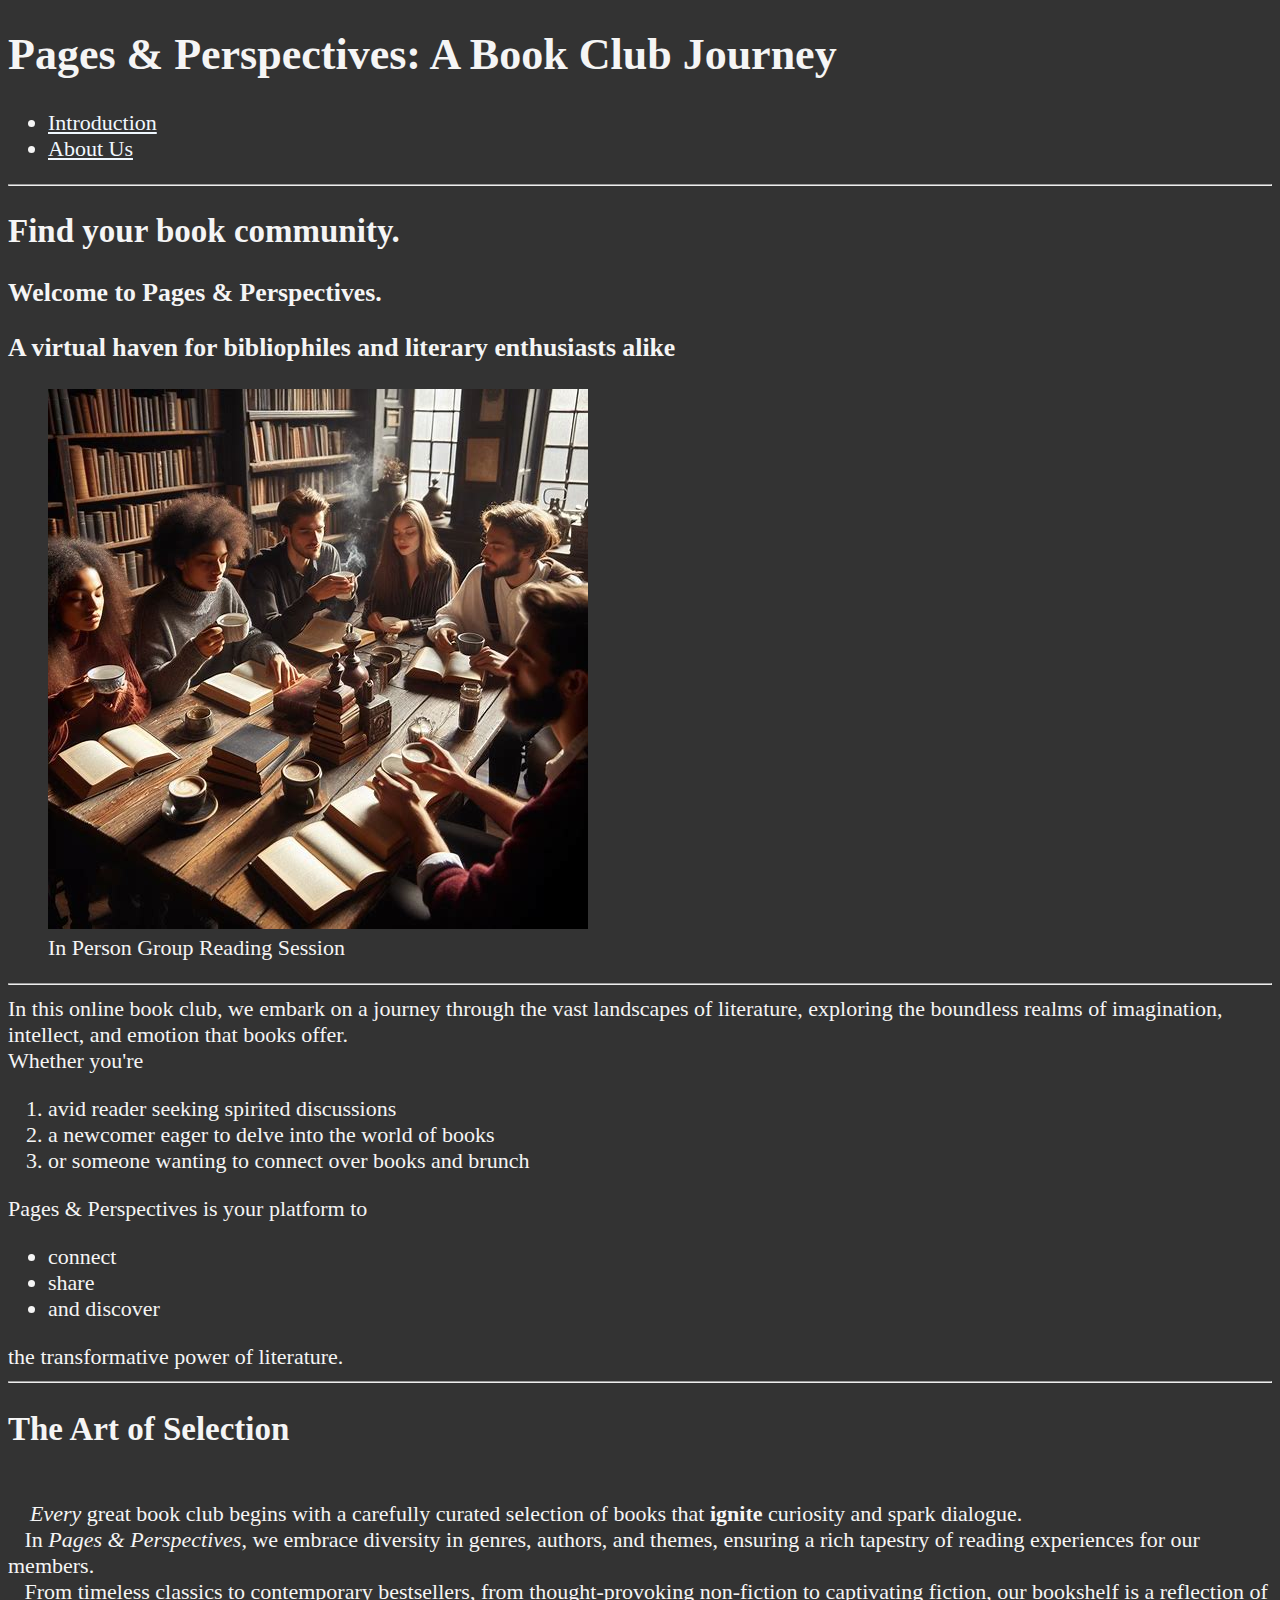
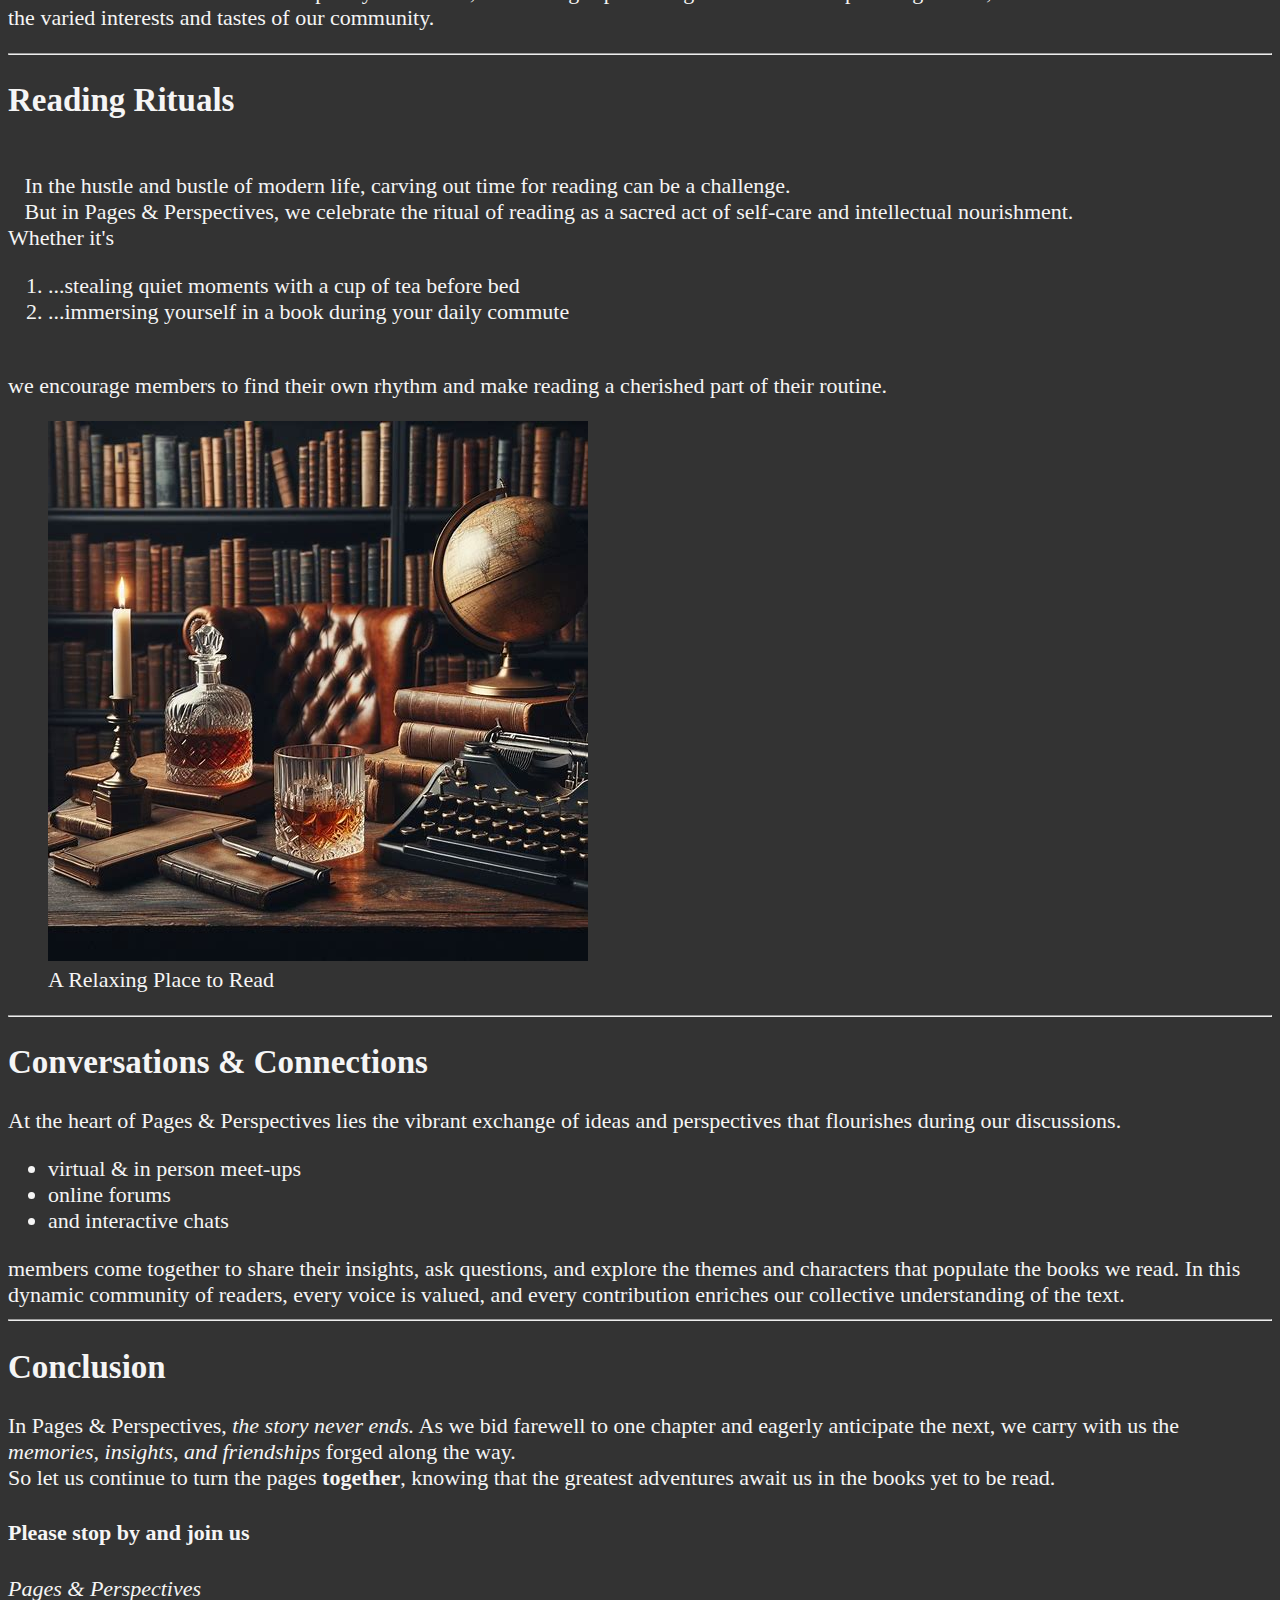
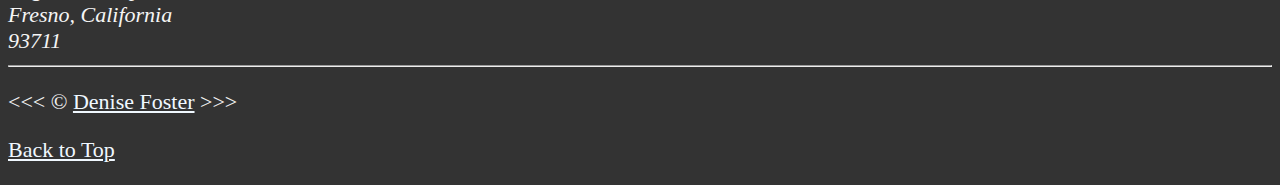
==== w4/index.html @ 837f80d8 "w4 setup done" ====
<!DOCTYPE html>
<html lang="en">

<head>
    <meta charset="UTF-8">
    <meta name="author" content="Denise Foster">
    <meta name="description" content="This page contains all the things I am learning how to create as I learn HTML.">
<title>Week 4 CSS Group Work</title>
<link rel="icon" href="favicon.png" type="image/x-icon">
<link rel="stylesheet" href="main.css" type="text/css">

</head>

<body>
    <header>
    <h1>Pages & Perspectives: A Book Club Journey</h1>

        <ul>
            <li>
                <a href="#bookclub">Introduction</a>
            </li>
            <li>
                <a href="#aboutbookclub">About Us</a>
            </li>
        </ul>
    
    </header>

<hr>
<main>
    <article id="bookclub">
    
    <h2>Find your book community.</h2>

    <section>

    <h3>Welcome to Pages & Perspectives.</h3>
    <h3>A virtual haven for bibliophiles and literary enthusiasts alike</h3>

    <figure>
        <img src="../img/bookclub.jpeg" alt="Group Reading Session" title="Enjoying Group Reading Session"
            width="540" height="540" loading="lazy">
            <figcaption>
                In Person Group Reading Session
            </figcaption>
    </figure>

    <hr>

    In this online book club, we embark on a journey through the vast landscapes of literature, exploring the boundless realms of imagination, intellect, and emotion that books offer.
       <br> Whether you're <br>
       <ol>
       <li> avid reader seeking spirited discussions</li>
        <li>a newcomer eager to delve into the world of books</li> 
        <li>or someone wanting to connect over books and brunch</li>
    </ol>
        Pages & Perspectives is your platform to 
        <ul>
            <li>connect</li>
            <li>share</li>
            <li>and discover</li>
            </ul>
            the transformative power of literature.
        
    </section>
</article>

    <hr>

<section id="aboutbookclub">

    <h2>The Art of Selection</h2>
    <p>
        <br>&nbsp;&nbsp;&nbsp; <em>Every</em> great book club begins with a carefully curated selection of books that <strong>ignite</strong> curiosity and spark dialogue. 
        <br>&nbsp;&nbsp;&nbsp;In <em>Pages & Perspectives</em>, we embrace diversity in genres, authors, and themes, ensuring a rich tapestry of reading experiences for our members.
        <br>&nbsp;&nbsp;&nbsp;From timeless classics to contemporary bestsellers, from thought-provoking non-fiction to captivating fiction, our bookshelf is a reflection of the varied interests and tastes of our community.</p>

        <!-- TODO: Add more info -->
        <hr>

    <h2>Reading Rituals</h2>

        <br>&nbsp;&nbsp;&nbsp;In the hustle and bustle of modern life, carving out time for reading can be a challenge.
        <br>&nbsp;&nbsp;&nbsp;But in Pages & Perspectives, we celebrate the ritual of reading as a sacred act of self-care and intellectual nourishment.
        <br>Whether it's
        <ol>
        <li>...stealing quiet moments with a cup of tea before bed </li>
        <li>...immersing yourself in a book during your daily commute</li>
        </ol>
        <br>we encourage members to find their own rhythm and make reading a cherished part of their routine.

        <figure>
            <img src="../img/darklibrary.jpeg" alt="Relaxing Reading" title="A nice quiet place to read."
                width="540" height="540" loading="lazy">
            <figcaption>
                A Relaxing Place to Read
            </figcaption>
        </figure>

        <hr>

    <h2>Conversations & Connections</h2>
        At the heart of Pages & Perspectives lies the vibrant exchange of ideas and perspectives that flourishes during our discussions.
            <br>
            <ul>
                <li> virtual & in person meet-ups</li> 
                <li>online forums</li>
                <li>and interactive chats</li> 
            </ul>
            members come together to share their insights, ask questions, and explore the themes and characters that populate the books we read. In this dynamic community of readers, every voice is valued, and every contribution enriches our collective understanding of the text.

            <hr>
            
            <h2>Conclusion</h2>
            <p>In Pages & Perspectives, <em>the story never ends.</em> As we bid farewell to one chapter and eagerly anticipate the next, we carry with us the <em>memories, insights, and friendships </em> forged along the way.
                <br>So let us continue to turn the pages <strong>together</strong>, knowing that the greatest adventures await us in the books yet to be read.</p>

</section>
<section>
<h4>Please stop by and join us</h4>
<address>
    Pages & Perspectives <br>
    Fresno, California <br>
    93711
</address>
</section>
</main>
<hr>
<footer>
    <p>
        &lt;&lt;&lt; &copy; <a href="about.html">Denise Foster</a> &gt;&gt;&gt;
    </p>
<p>
    <a href="#">Back to Top</a>
</p>
</footer>
</body>

</html>
---- w4/main.css ----
html {font-size: 22px
}

body {
    background-color: #333;
    color: whitesmoke;
}

a {
    color: aliceblue;

}

a:visited {
    color: lightgray;
}

a:hover, a:active {
    color: #eee;
}
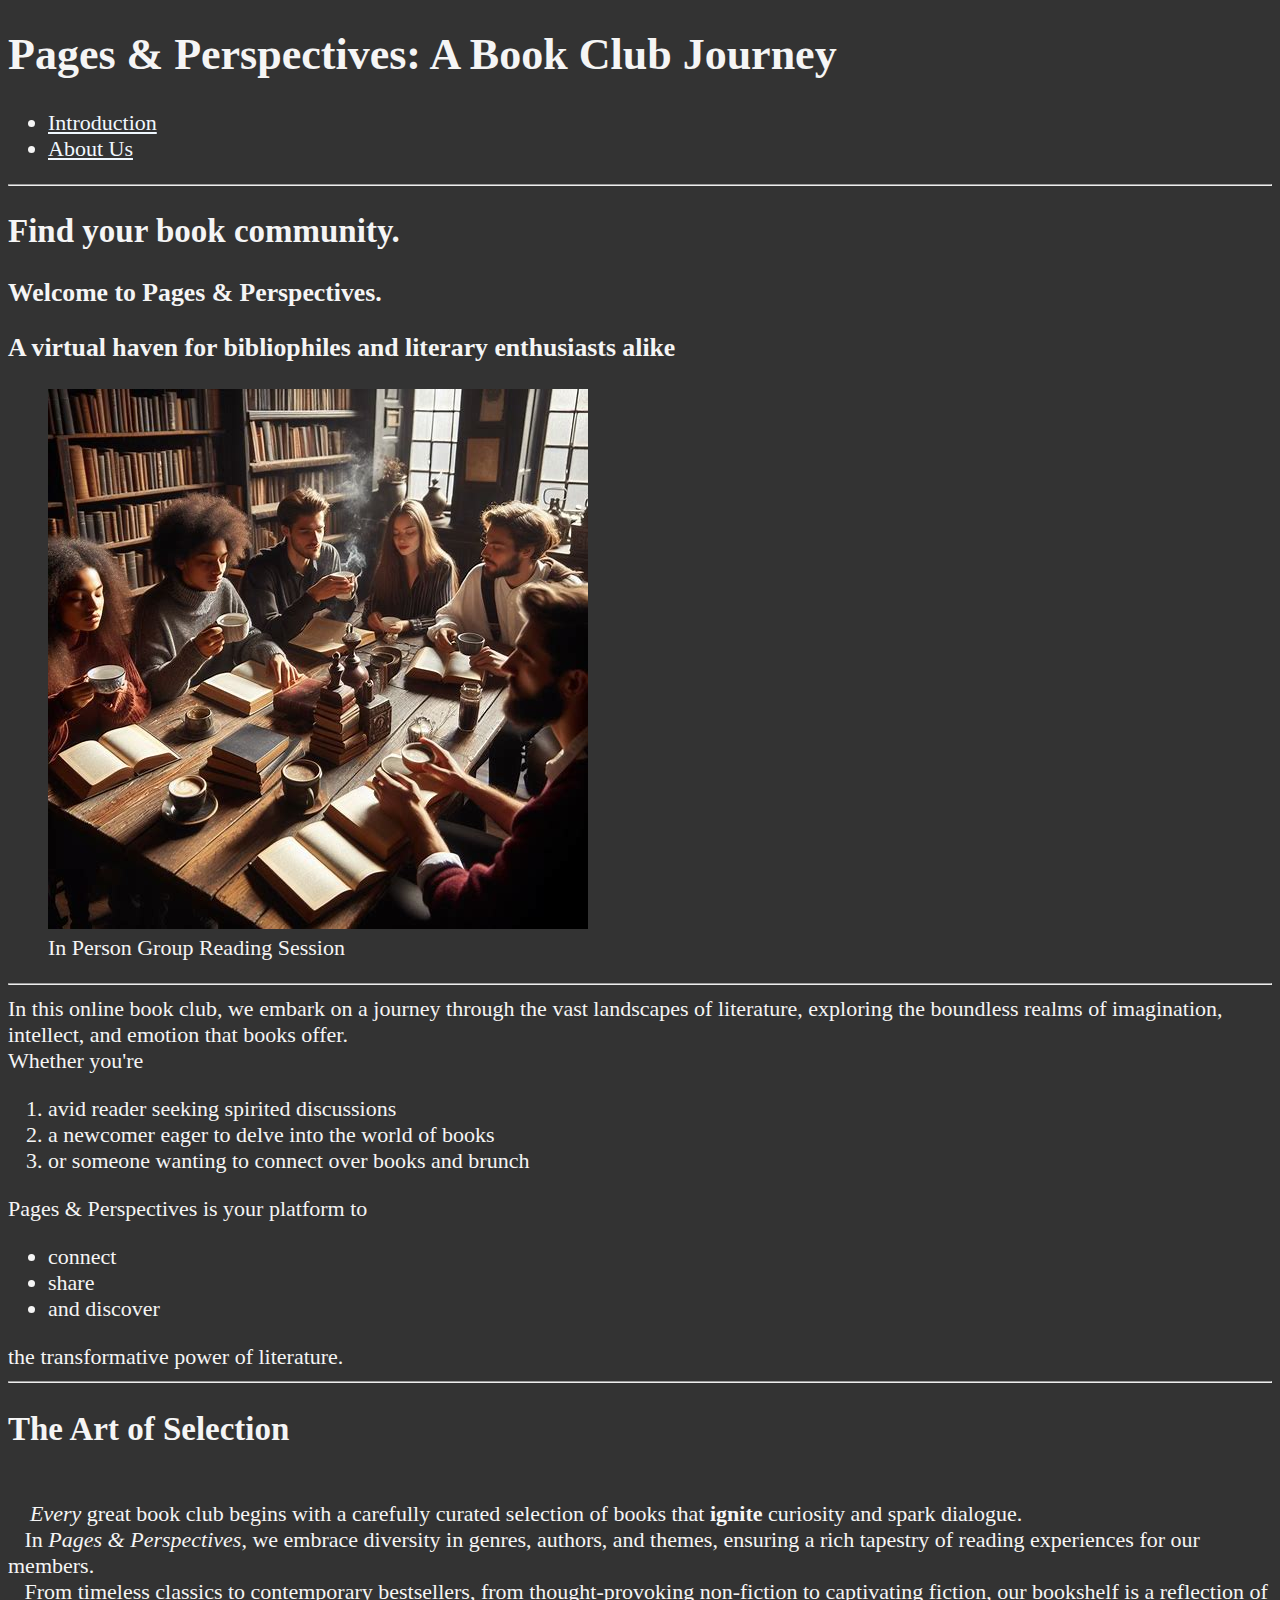
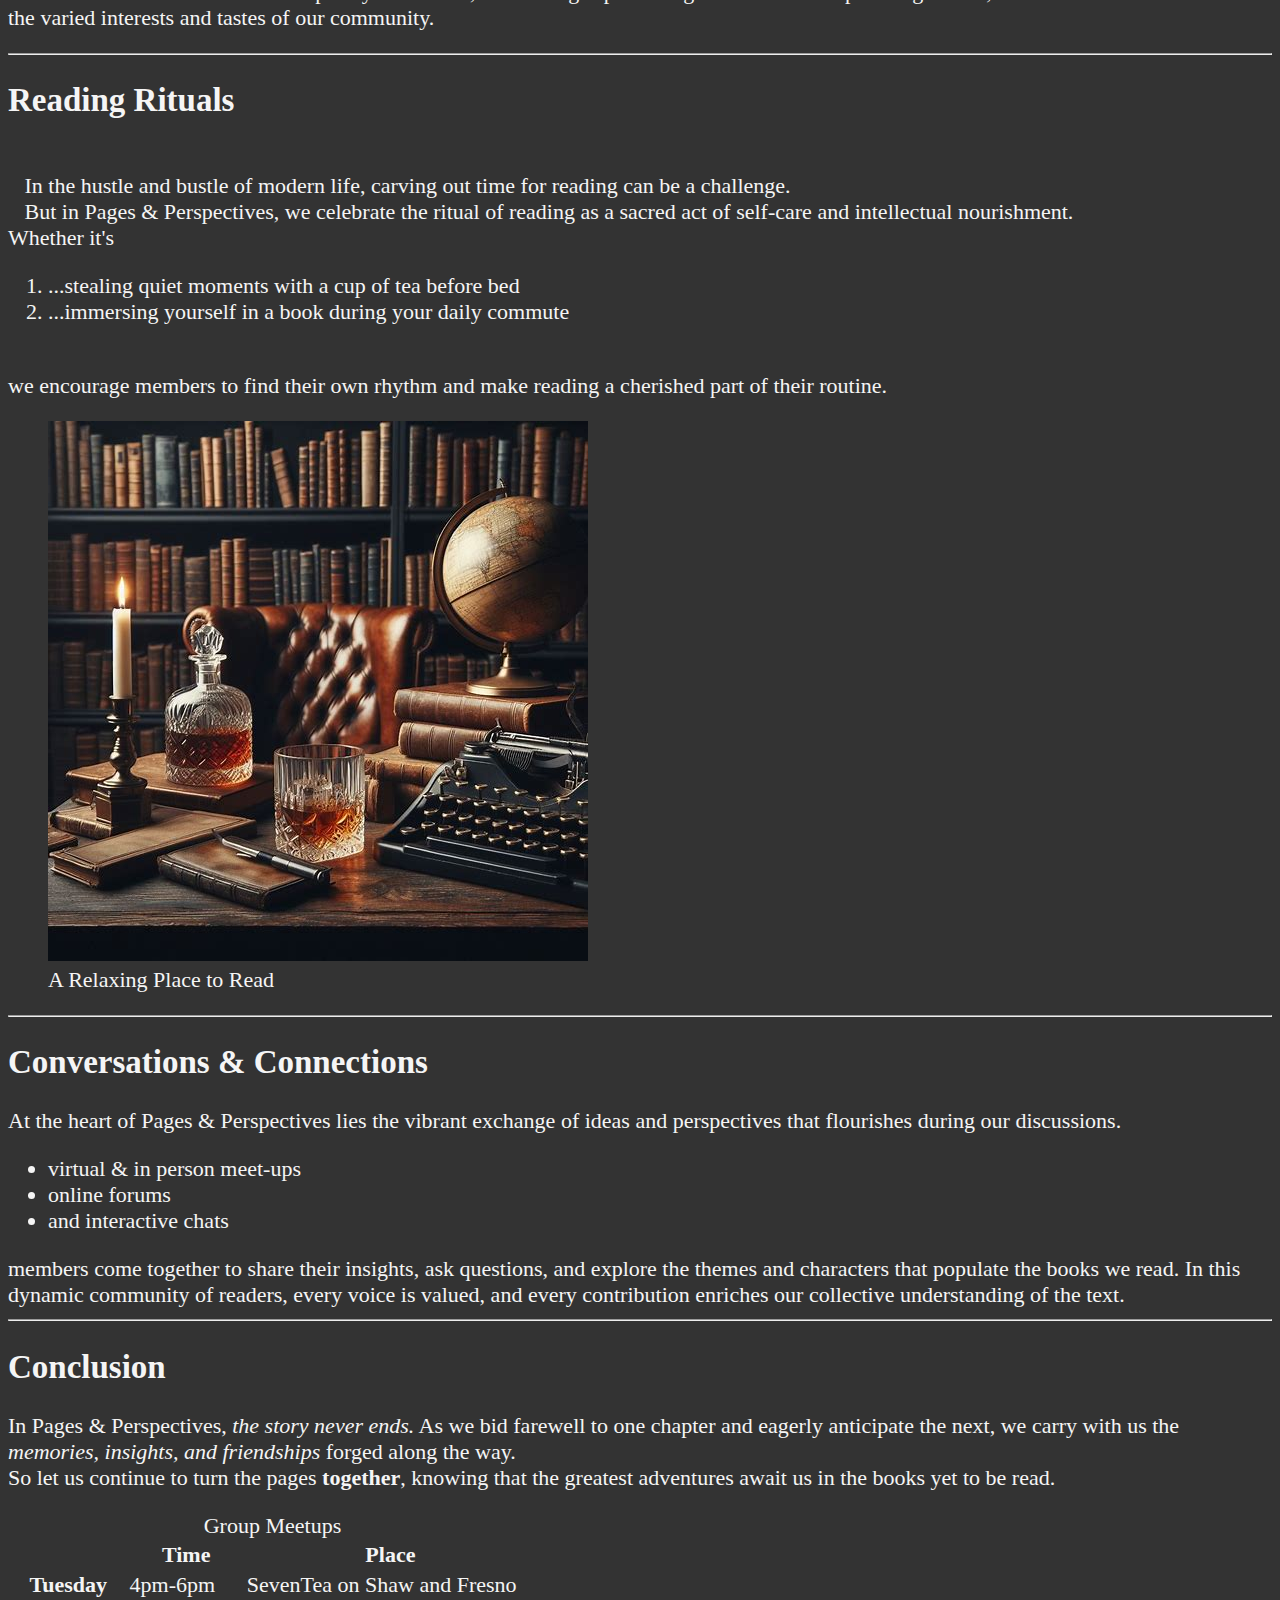
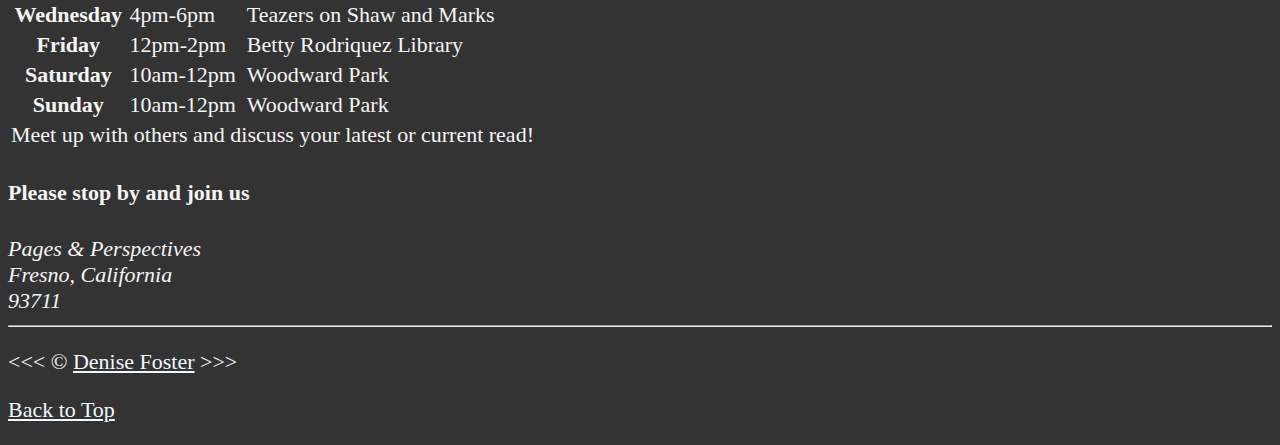
==== commit 6c95467b: "tables and forms" ====
--- a/w4/index.html
+++ b/w4/index.html
@@ -115,6 +115,59 @@
             <p>In Pages & Perspectives, <em>the story never ends.</em> As we bid farewell to one chapter and eagerly anticipate the next, we carry with us the <em>memories, insights, and friendships </em> forged along the way.
                 <br>So let us continue to turn the pages <strong>together</strong>, knowing that the greatest adventures await us in the books yet to be read.</p>
 
+                <table>
+                    <caption>Group Meetups</caption>
+                    <thead>
+                    <tr>
+                        <th>&nbsp;</th>
+                        <th scope="col">Time</th>
+                        <th scope="col">Place</th>
+                    </tr>
+                    </thead>
+                    <tbody>
+                    <tr>
+                        <th scope="row">Tuesday</th>
+                        <td>
+                            <time datetime="08:00">4pm</time>-<time datetime="11:00">6pm</time>
+                        </td>
+                        <td>SevenTea on Shaw and Fresno</td>
+                    </tr>
+                    <tr>
+                        <th scope="row">Wednesday</th>
+                        <td>
+                            <time datetime="11:00">4pm</time>-<time datetime="12:00">6pm</time>
+                        </td>
+                        <td>Teazers on Shaw and Marks</td>
+                    </tr>
+                    <tr>
+                        <th scope="row">Friday</th>
+                        <td>
+                            <time datetime="12:00">12pm</time>-<time datetime="17:00">2pm</time>
+                        </td>
+                        <td>Betty Rodriquez Library</td>
+                    </tr>
+                    <tr>
+                        <th scope="row">Saturday</th>
+                        <td>
+                            <time datetime="12:00">10am</time>-<time datetime="17:00">12pm</time>
+                        </td>
+                        <td>Woodward Park</td>
+                    </tr>
+                    <tr>
+                        <th scope="row">Sunday</th>
+                        <td>
+                            <time datetime="12:00">10am</time>-<time datetime="17:00">12pm</time>
+                        </td>
+                        <td>Woodward Park</td>
+                    </tr>
+                </tbody>
+                <tfoot>
+                    <tr>
+                        <td colspan="3">Meet up with others and discuss your latest or current read!</td> 
+                    </tr>
+                </tfoot>
+                </table>
+
 </section>
 <section>
 <h4>Please stop by and join us</h4>
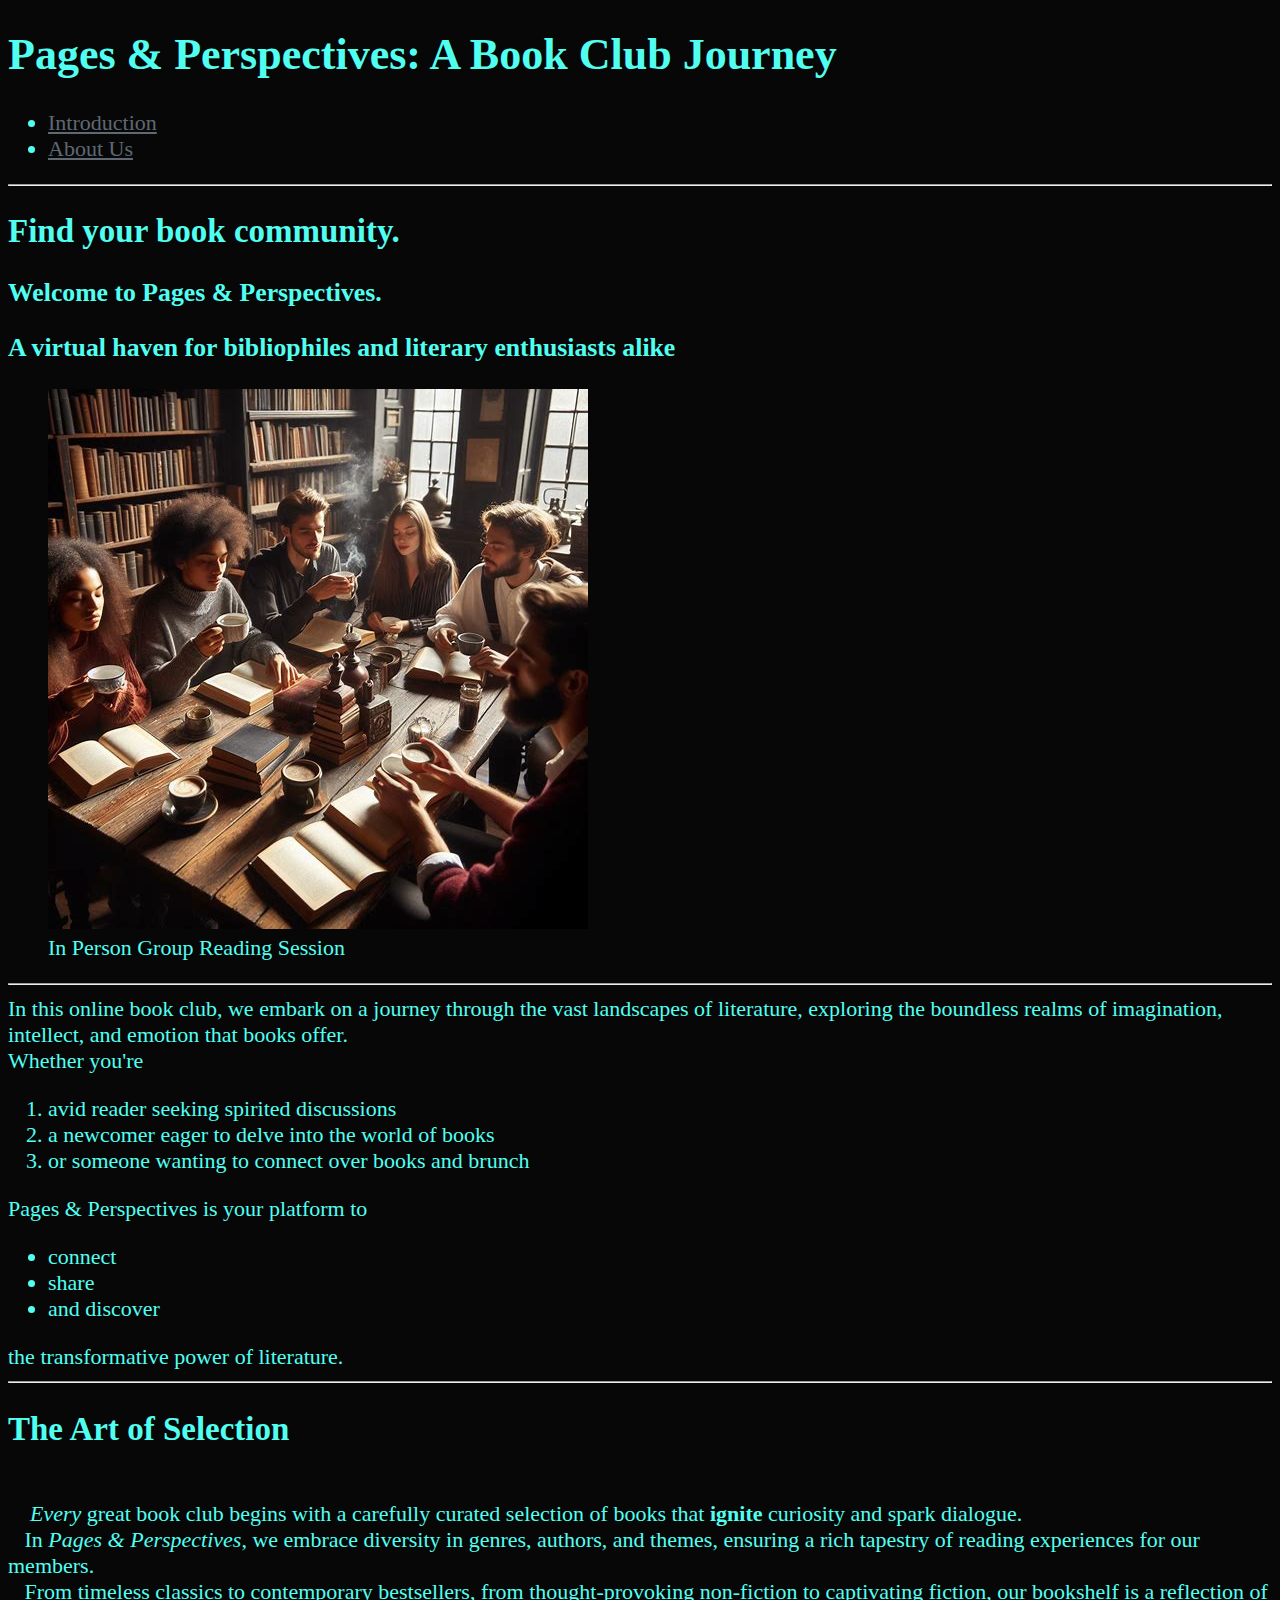
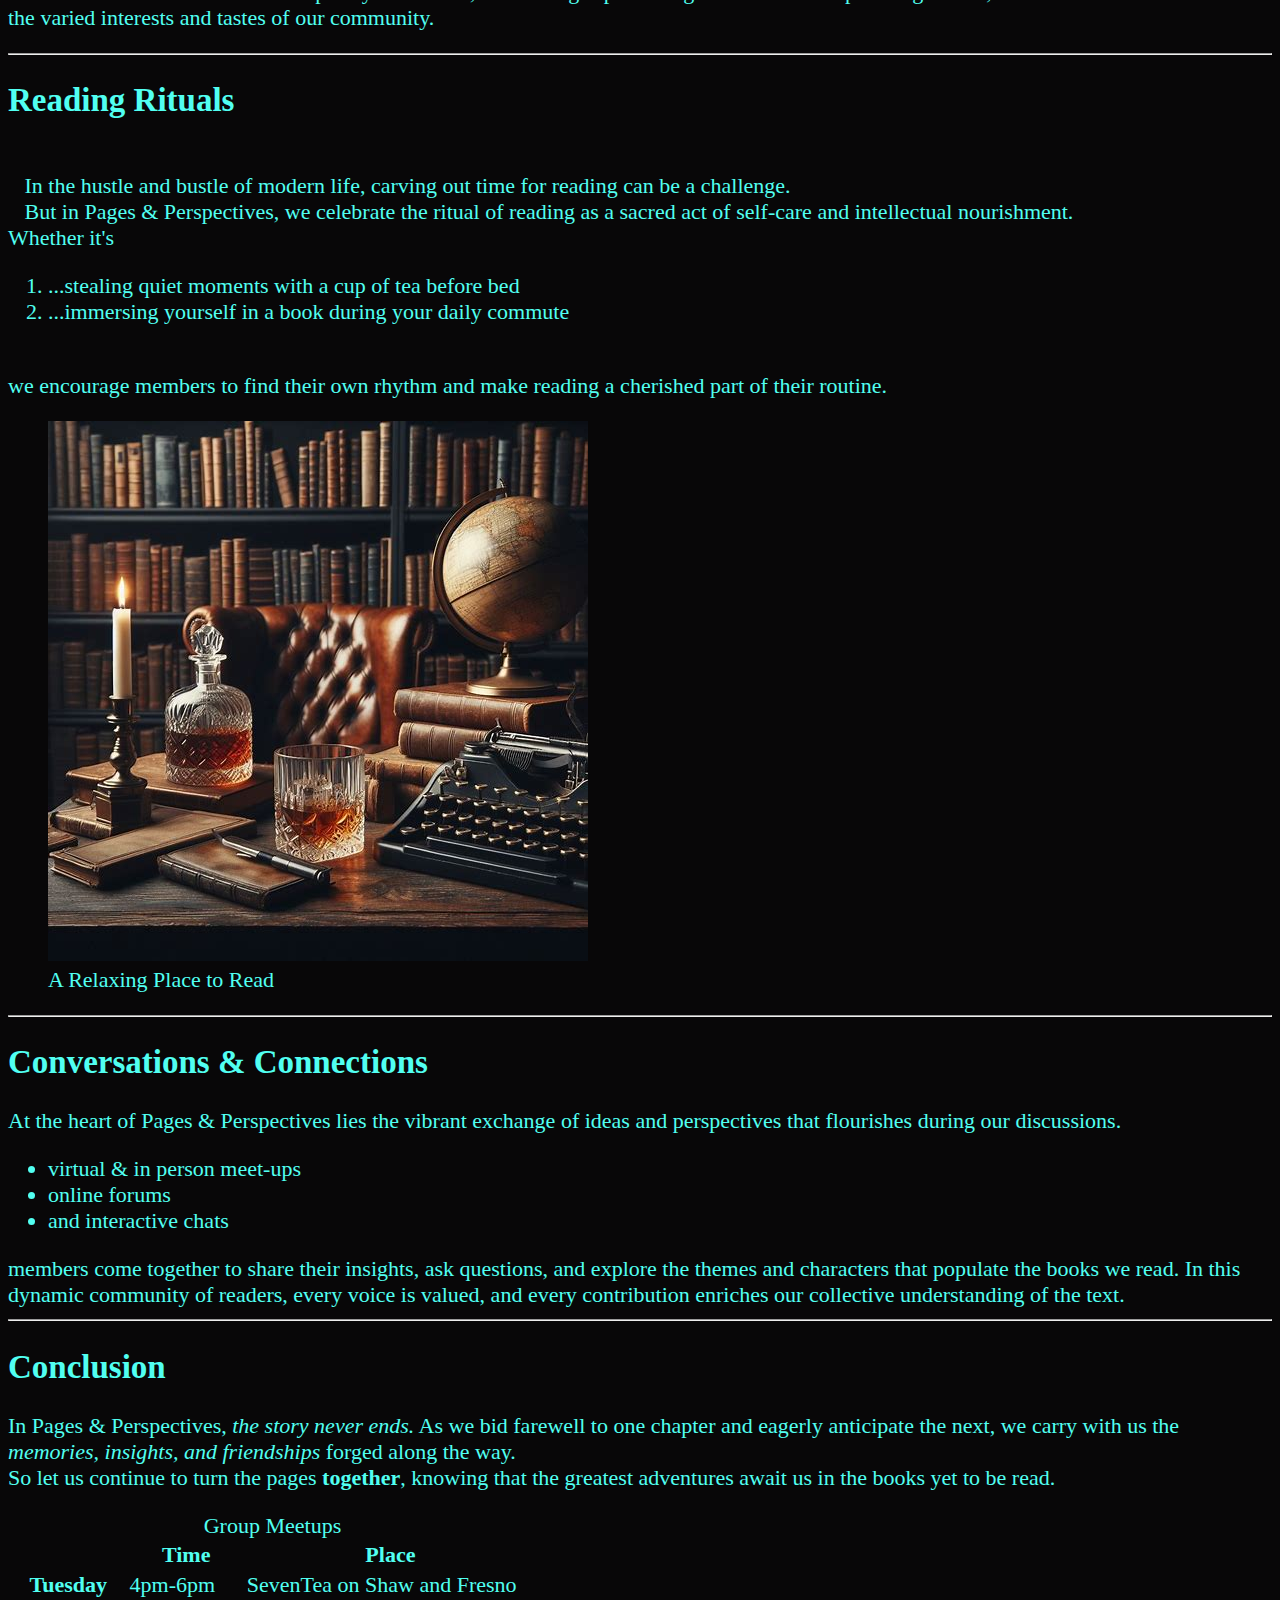
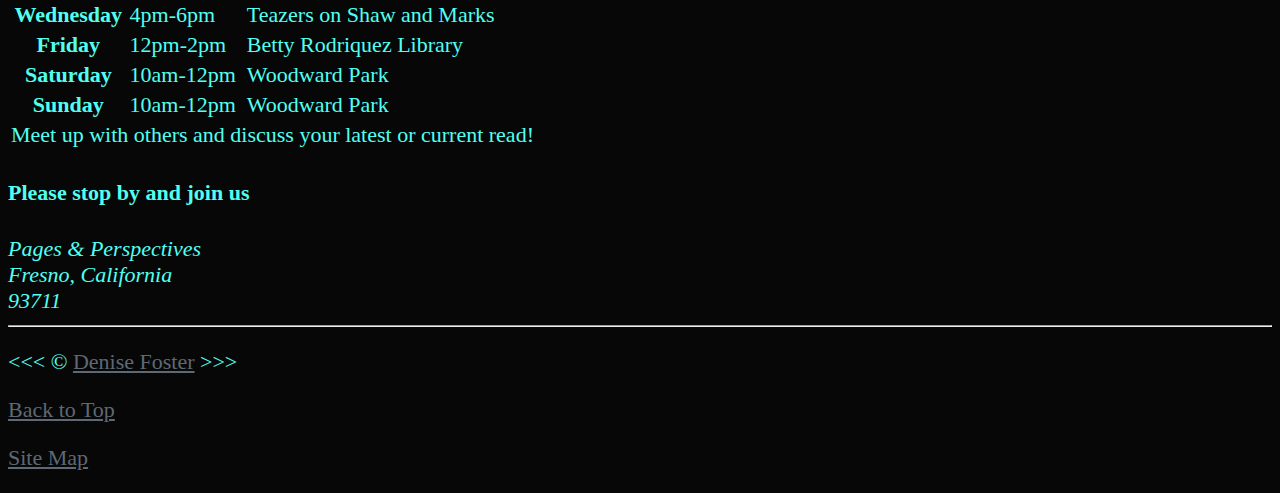
==== commit 3d22860b: "color palette, css styling and box model" ====
--- a/w4/index.html
+++ b/w4/index.html
@@ -7,7 +7,7 @@
     <meta name="description" content="This page contains all the things I am learning how to create as I learn HTML.">
 <title>Week 4 CSS Group Work</title>
 <link rel="icon" href="favicon.png" type="image/x-icon">
-<link rel="stylesheet" href="main.css" type="text/css">
+<link rel="stylesheet" href="css/main.css" type="text/css">
 
 </head>
 
@@ -186,6 +186,9 @@
 <p>
     <a href="#">Back to Top</a>
 </p>
+<p>
+    <a href="sitemap.html">Site Map</a>
+</p>
 </footer>
 </body>
 
--- a/w4/css/main.css
+++ b/w4/css/main.css
@@ -0,0 +1,20 @@
+html {font-size: 22px
+}
+
+body {
+    background-color: #080708;
+    color: #51FFF1;
+}
+
+a {
+    color: #5E6973;
+
+}
+
+a:visited {
+    color: #2C1320;
+}
+
+a:hover, a:active {
+    color: #FFCAD2;
+}